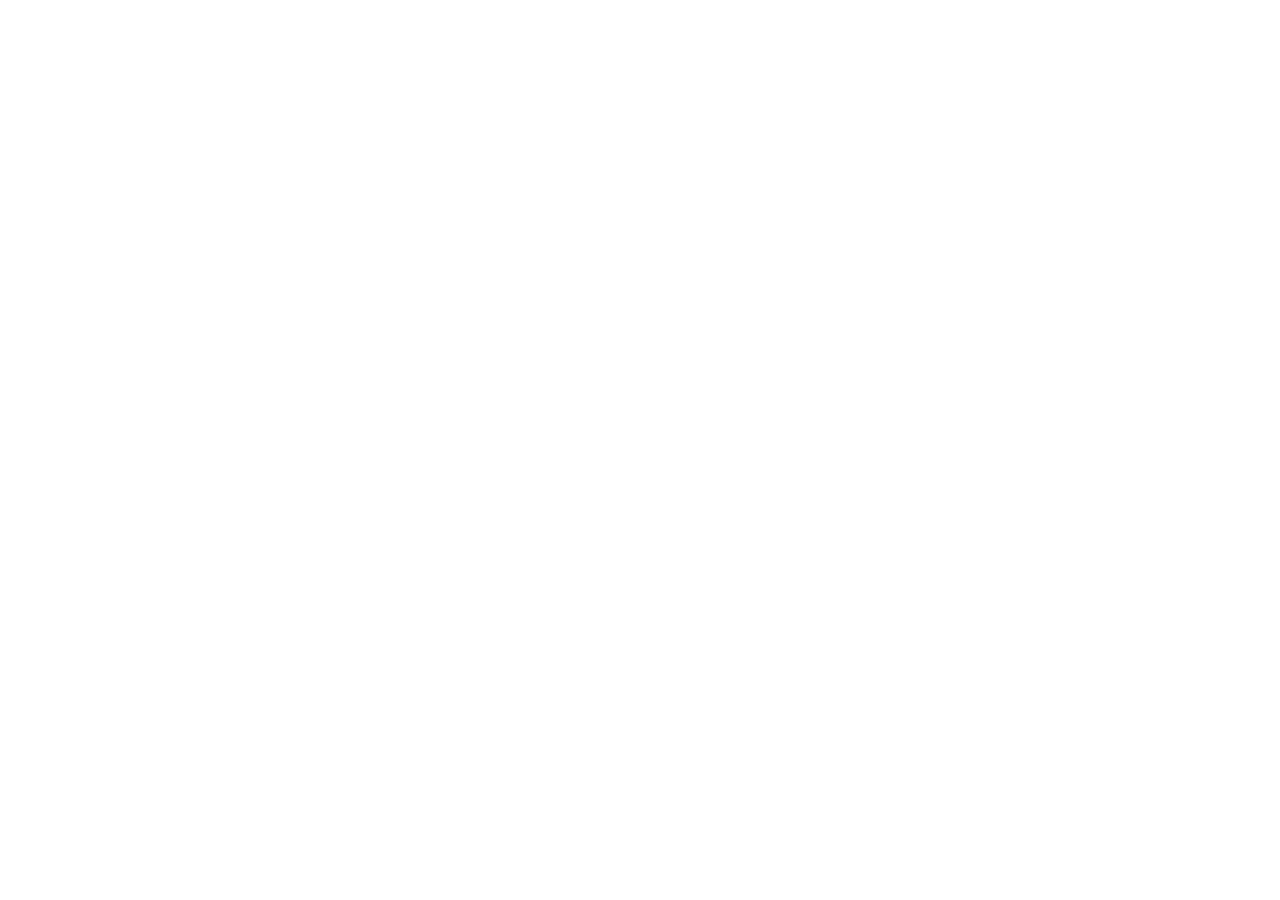
==== mods/hello-neighbor/custom-neighbor-ai.html @ de21eec6 "Added a page for the custom neighbor AI" ====
<!doctype html>
<html lang="en" locale="en_us" dir="ltr">
    <head>
        <meta charset="utf-8">
        <meta name="viewport" content="width=device-width, initial-scale=1.0">
        <title>Custom Neighbor AI</title>
    </head>
</html>
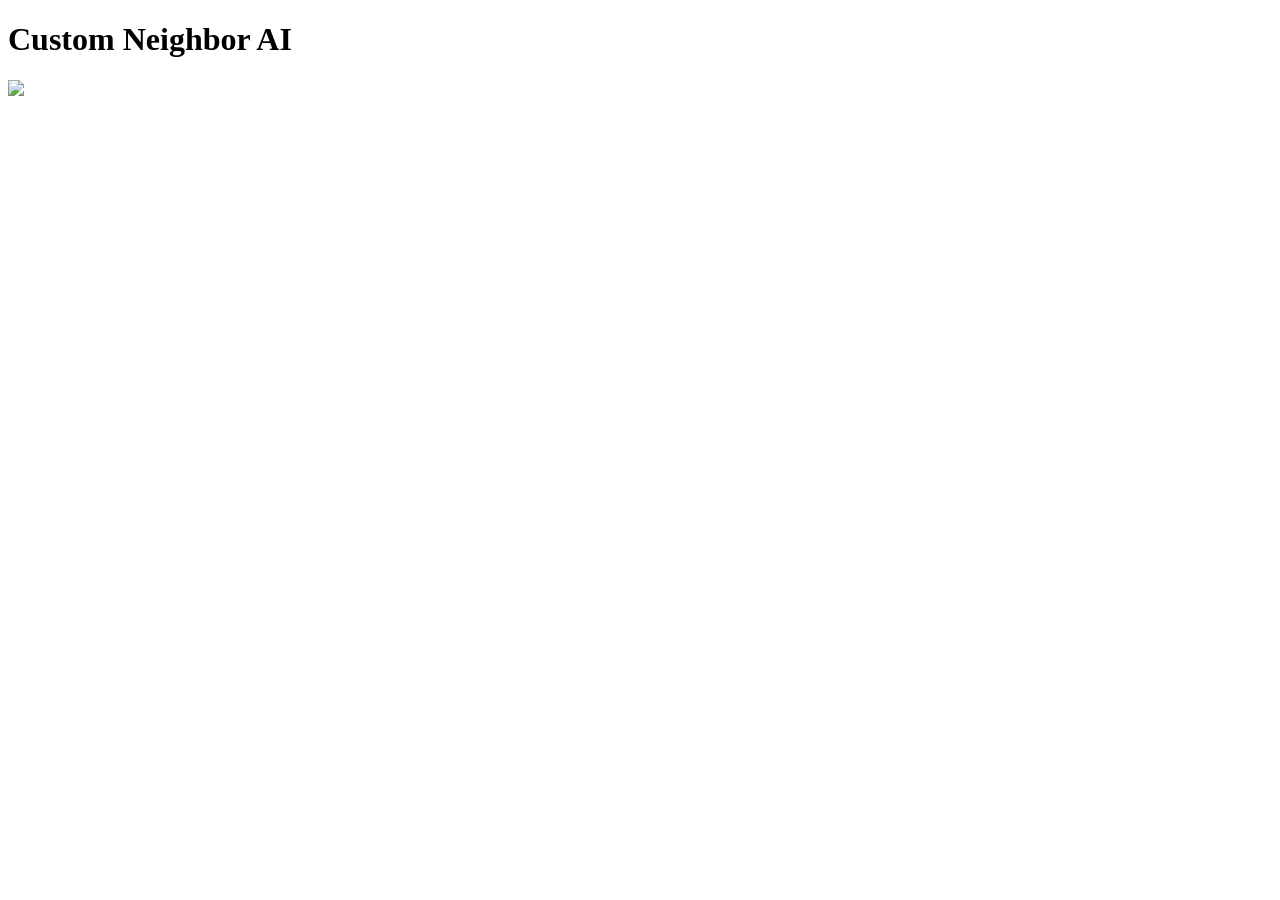
==== commit 91234c38: "Version Snapshot 26.9.16-131.1" ====
--- a/mods/hello-neighbor/custom-neighbor-ai.html
+++ b/mods/hello-neighbor/custom-neighbor-ai.html
@@ -4,5 +4,12 @@
         <meta charset="utf-8">
         <meta name="viewport" content="width=device-width, initial-scale=1.0">
         <title>Custom Neighbor AI</title>
+        <link rel="stylesheet" type="text/css" href="https://nakoya-software.github.io/styles/global.css">
     </head>
+    <body>
+        <h1>
+            Custom Neighbor AI
+        </h1>
+        <img src="https://files.nakoyasoftware.com/screenshots/Screenshot_2026-09-14_190722.png">
+    </body>
 </html>
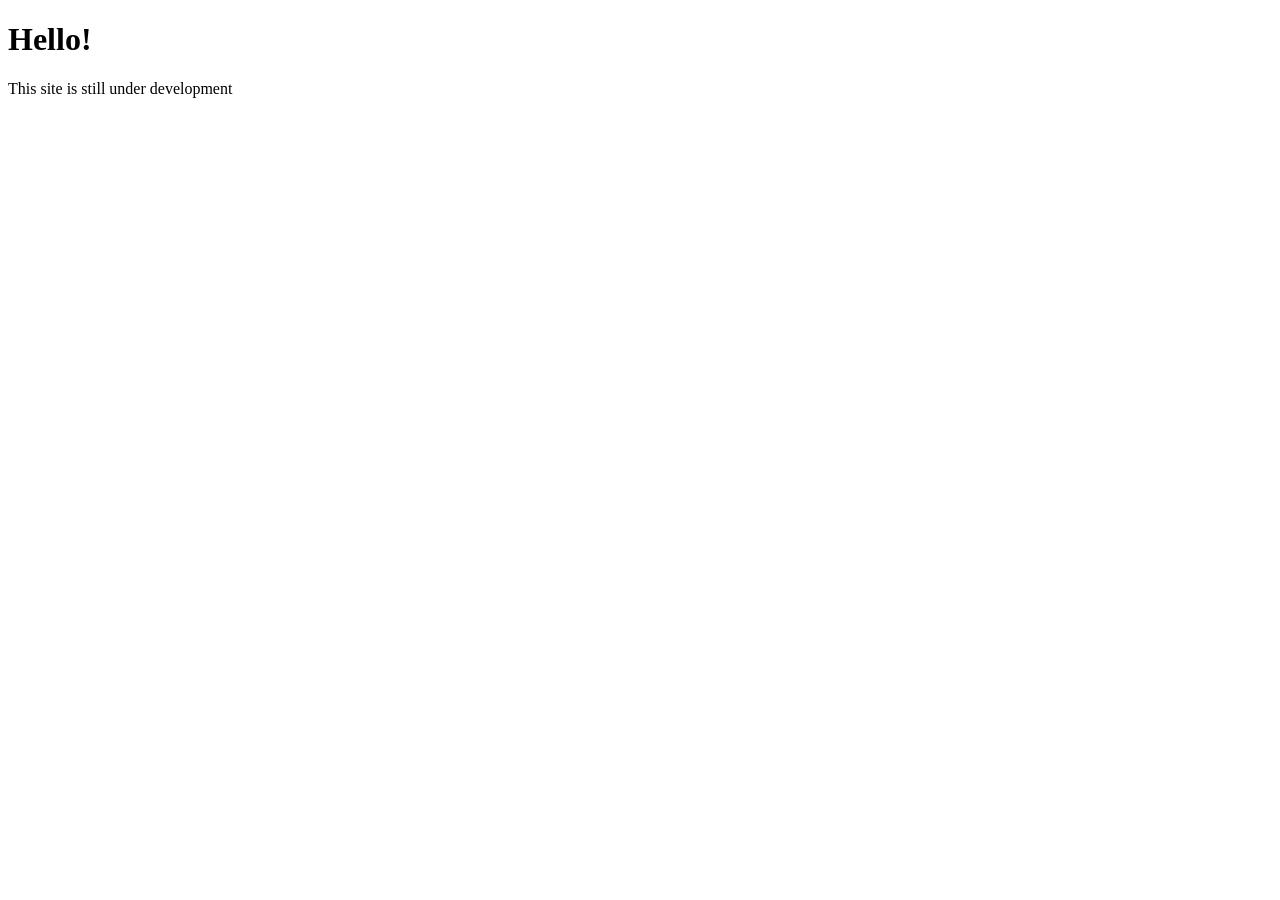
==== commit 5274061c: "Version Snapshot 26.9.17-857.0" ====
--- a/mods/hello-neighbor/custom-neighbor-ai.html
+++ b/mods/hello-neighbor/custom-neighbor-ai.html
@@ -1,15 +1,13 @@
 <!doctype html>
+
 <html lang="en" locale="en_us" dir="ltr">
     <head>
         <meta charset="utf-8">
         <meta name="viewport" content="width=device-width, initial-scale=1.0">
-        <title>Custom Neighbor AI</title>
-        <link rel="stylesheet" type="text/css" href="https://nakoya-software.github.io/styles/global.css">
+        <title>Custom Neighbor AI - Nakoya Software</title>
     </head>
     <body>
-        <h1>
-            Custom Neighbor AI
-        </h1>
-        <img src="https://files.nakoyasoftware.com/screenshots/Screenshot_2026-09-14_190722.png">
+        <h1>Hello!</h1>
+        <p>This site is still under development</p>
     </body>
 </html>
